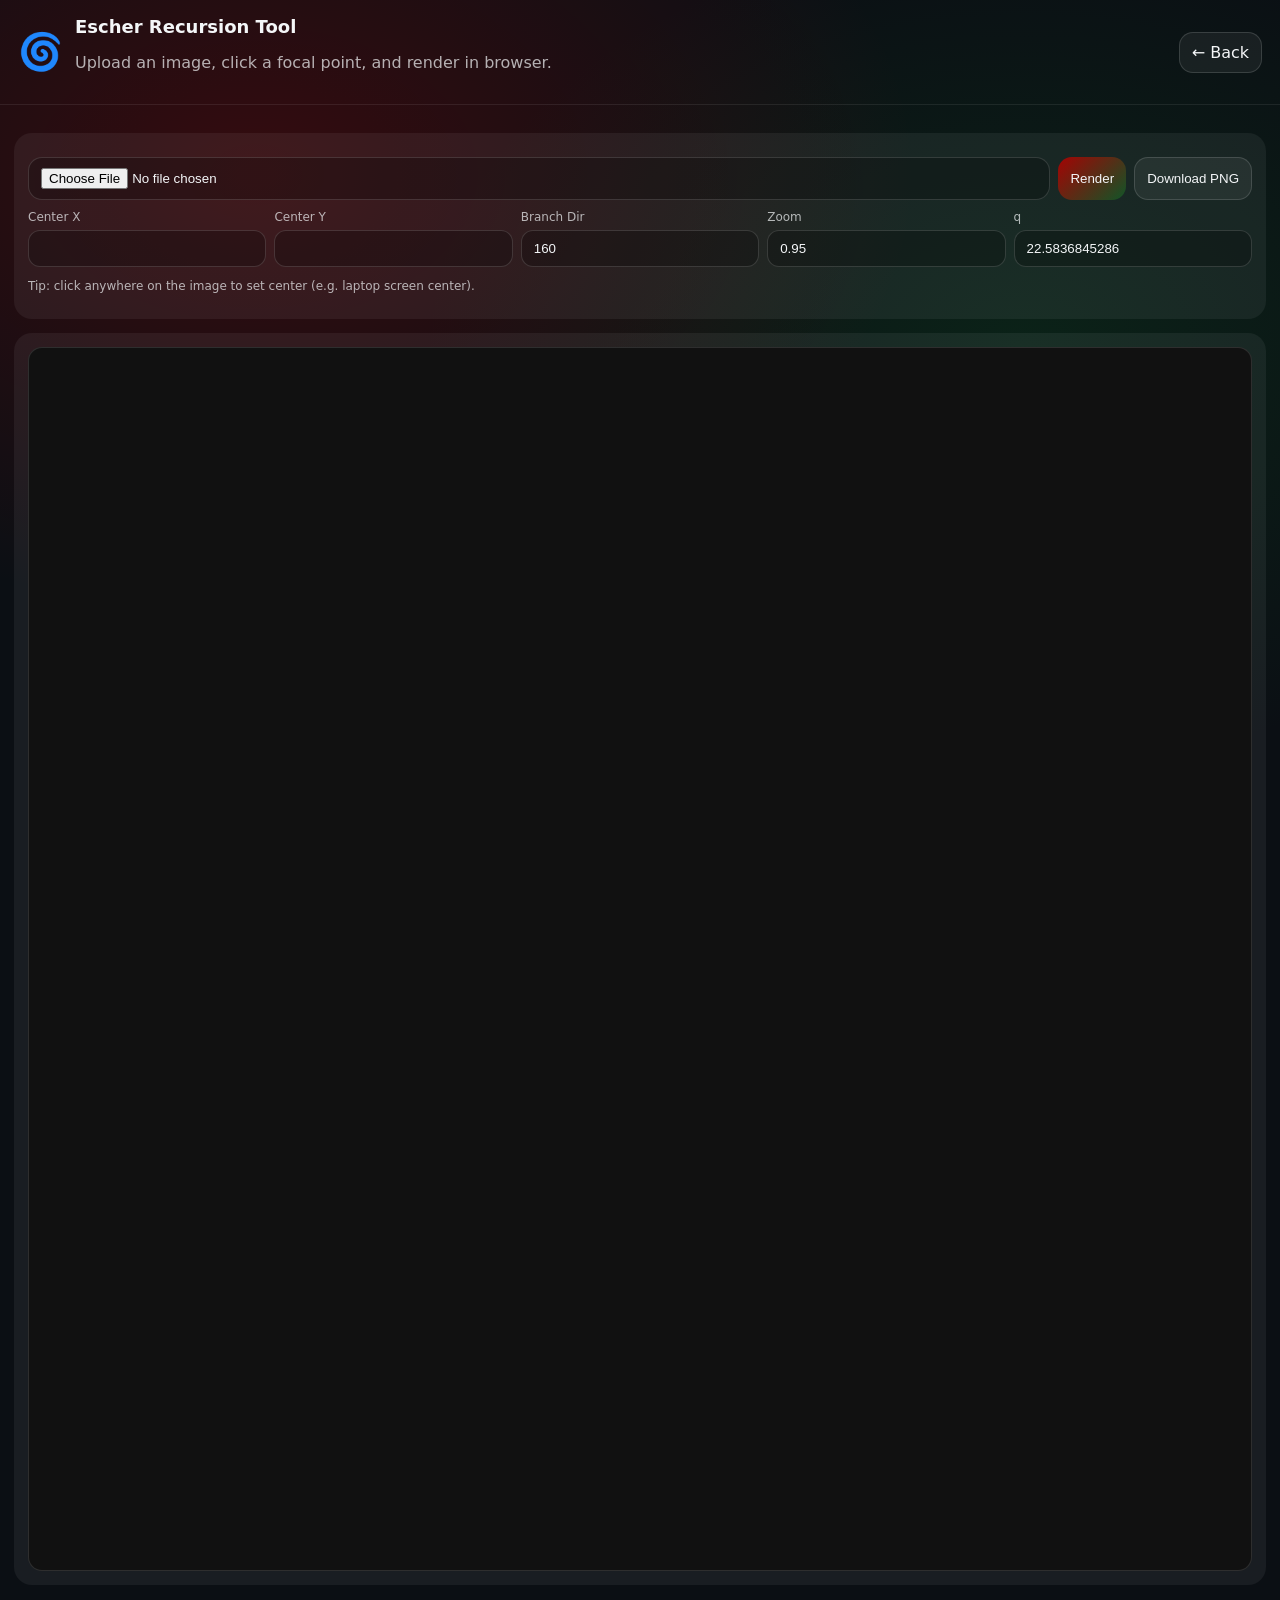
==== escher.html @ 91326717 "Update commit ref" ====
<!doctype html>
<html lang="en">
<head>
  <meta charset="utf-8" />
  <meta name="viewport" content="width=device-width,initial-scale=1" />
  <title>Escher Recursion Tool</title>
  <link rel="stylesheet" href="./styles.css" />
  <script defer src="./escher-tool.js"></script>
</head>
<body>
  <header class="header">
    <div class="title">
      <div class="emoji">🌀</div>
      <div>
        <h1>Escher Recursion Tool</h1>
        <p class="muted">Upload an image, click a focal point, and render in browser.</p>
      </div>
    </div>
    <div class="actions">
      <a href="./index.html" class="ghost link">← Back</a>
    </div>
  </header>

  <main class="tabs">
    <section class="tabPane active">
      <div class="panel">
        <div class="liveControls">
          <input id="fileInput" type="file" accept="image/*" />
          <button id="renderBtn" class="primary">Render</button>
          <button id="downloadBtn" class="ghost">Download PNG</button>
        </div>
        <div class="escherControls">
          <label>Center X <input id="centerX" type="number" step="1" /></label>
          <label>Center Y <input id="centerY" type="number" step="1" /></label>
          <label>Branch Dir <input id="branchDir" type="number" value="160" step="1" /></label>
          <label>Zoom <input id="zoom" type="number" value="0.95" step="0.01" /></label>
          <label>q <input id="qValue" type="number" value="22.5836845286" step="0.001" /></label>
        </div>
        <p class="muted small">Tip: click anywhere on the image to set center (e.g. laptop screen center).</p>
      </div>

      <div class="panel">
        <canvas id="canvas" class="escherCanvas" width="900" height="900"></canvas>
      </div>
    </section>
  </main>
</body>
</html>
---- styles.css ----
:root{
  --bg:#0b0f14;
  --card:rgba(255,255,255,.06);
  --text:#f4f6f8;
  --muted:rgba(244,246,248,.7);
  --accent:#b30000;
  --accent2:#0a7a2a;
}
*{box-sizing:border-box}

body{
  margin:0;
  font-family: system-ui,-apple-system,Segoe UI,Roboto,Helvetica,Arial;
  background: radial-gradient(1200px 800px at 20% 10%, rgba(179,0,0,.25), transparent 55%),
              radial-gradient(1000px 700px at 80% 20%, rgba(10,122,42,.18), transparent 60%),
              var(--bg);
  color:var(--text);
}

.hidden{display:none;}
.muted{color:var(--muted)}

.header{
  padding:16px 18px;
  display:flex;
  align-items:center;
  justify-content:space-between;
  gap:12px;
  border-bottom:1px solid rgba(255,255,255,.08);
}
.title{display:flex; gap:12px; align-items:center}
.emoji{font-size:36px}
h1{margin:0; font-size:18px}
#progress{margin:2px 0 0; color:var(--muted); font-size:13px}
.currentStop{margin:6px 0 0; font-size:13px; opacity:.9}
.currentStop strong{color:#fff}

.actions{display:flex; gap:10px; flex-wrap:wrap}
button, a.link{
  border:1px solid rgba(255,255,255,.14);
  background:transparent;
  color:var(--text);
  padding:10px 12px;
  border-radius:14px;
  cursor:pointer;
  text-decoration:none;
  display:inline-flex;
  align-items:center;
  justify-content:center;
}
button.small{padding:6px 10px; border-radius:12px}
button.primary{
  background: linear-gradient(135deg, rgba(179,0,0,.9), rgba(10,122,42,.55));
  border:none;
}
button.ghost, a.link.ghost{background:rgba(255,255,255,.06)}

.tabs{padding:14px; padding-bottom:160px;}
.tabPane{display:none;}
.tabPane.active{display:block;}

.bottomNav{
  position:fixed; left:0; right:0; bottom:calc(env(safe-area-inset-bottom, 0px) + 6px);
  display:flex;
  gap:10px;
  padding:10px;
  background:rgba(0,0,0,.85);
  backdrop-filter: blur(10px);
  border-top:1px solid rgba(255,255,255,.10);
  z-index:3000;
}
.bottomNav button{
  flex:1;
  background:rgba(255,255,255,.08);
  border:1px solid rgba(255,255,255,.25);
  font-weight:700;
}
.bottomNav button.active{
  outline:none;
  background:#fff;
  color:#111;
  border-color:#fff;
}

.mapWrap{background:var(--card); border-radius:18px; overflow:hidden}
#map{height:55vh; min-height:380px}
#liveMap{height:45vh; min-height:320px}

.panel{
  background:var(--card);
  border-radius:18px;
  padding:14px;
  margin-top:14px;
}

.list{display:flex; flex-direction:column; gap:10px; margin-top:10px}
.item{
  padding:12px;
  border-radius:16px;
  background: rgba(255,255,255,.06);
  border:1px solid rgba(255,255,255,.10);
  cursor:pointer;
}
.itemHead{display:flex; justify-content:space-between; gap:10px}
.itemName{font-weight:700}
.badge{font-size:12px; color:var(--muted)}

.detail{margin-top:14px}
.detailHead{display:flex; align-items:center; justify-content:space-between}

.box{
  margin-top:10px;
  padding:12px;
  border-radius:16px;
  background: rgba(0,0,0,.25);
  border:1px solid rgba(255,255,255,.08);
}
.box h4{margin:0 0 6px; font-size:13px; color:var(--muted); letter-spacing:.2px}

.detailActions{display:flex; gap:10px; margin-top:12px; flex-wrap:wrap}

.stopPhoto{
  width:100%;
  max-height:240px;
  object-fit:cover;
  border-radius:18px;
  border:1px solid rgba(255,255,255,.10);
  margin:10px 0;
}

.feedStream{display:flex; flex-direction:column; gap:10px; margin-top:10px}
.feedItem{padding:10px; border-radius:14px; background: rgba(255,255,255,.06); border:1px solid rgba(255,255,255,.08)}
.feedMeta{font-size:12px; color:var(--muted); margin-bottom:6px}
.feedMedia{
  width:100%;
  max-height:200px;
  object-fit:cover;
  border-radius:12px;
  border:1px solid rgba(255,255,255,.10);
  background:#000;
}
.feedMediaWrap{
  position:relative;
}
.feedPlay{
  position:absolute;
  inset:auto auto 10px 10px;
  width:34px;
  height:34px;
  border-radius:50%;
  display:flex;
  align-items:center;
  justify-content:center;
  background:rgba(0,0,0,.6);
  border:1px solid rgba(255,255,255,.3);
  color:#fff;
  font-size:14px;
  pointer-events:none;
}

.commentWrap{
  margin-top:8px;
  display:flex;
  flex-direction:column;
  gap:6px;
}
.commentRow{
  padding:8px;
  border-radius:10px;
  background:rgba(0,0,0,.25);
  border:1px solid rgba(255,255,255,.06);
}
.commentMeta{
  font-size:11px;
  color:var(--muted);
  margin-bottom:4px;
}
.commentComposer{
  display:flex;
  gap:8px;
  align-items:center;
  margin-top:8px;
}
.commentComposer input{
  flex:1;
  padding:8px 10px;
  border-radius:12px;
  border:1px solid rgba(255,255,255,.14);
  background: rgba(0,0,0,.25);
  color: var(--text);
}

.postComposer{
  display:flex;
  gap:8px;
  margin-top:10px;
  flex-wrap:wrap;
  justify-content:flex-end;
}
.postComposer input[type="file"]{
  flex: 1 1 160px;
  color:var(--muted);
}
.postComposer input{
  flex: 1 1 160px;
  padding:10px 12px;
  border-radius:14px;
  border:1px solid rgba(255,255,255,.14);
  background: rgba(0,0,0,.25);
  color: var(--text);
}

.mediaGrid{display:grid; grid-template-columns:repeat(2,minmax(0,1fr)); gap:10px; margin-top:10px}
.mediaGrid img,.mediaGrid video{width:100%; border-radius:14px; border:1px solid rgba(255,255,255,.10); background:#000}

.small{font-size:12px}

.liveControls{
  display:flex;
  gap:8px;
  flex-wrap:wrap;
  margin-top:10px;
}
.liveControls input{
  flex: 1 1 160px;
  padding:10px 12px;
  border-radius:14px;
  border:1px solid rgba(255,255,255,.14);
  background: rgba(0,0,0,.25);
  color: var(--text);
}

.liveRow{
  display:flex;
  align-items:center;
  gap:10px;
}
.liveAvatar{
  width:34px;
  height:34px;
  border-radius:50%;
  object-fit:cover;
  border:1px solid rgba(255,255,255,.2);
  background:rgba(0,0,0,.35);
}
.liveAvatarPlaceholder{
  width:34px;
  height:34px;
  border-radius:50%;
  display:flex;
  align-items:center;
  justify-content:center;
  font-size:12px;
  color:var(--muted);
  border:1px dashed rgba(255,255,255,.2);
}
.liveInfo{flex:1}

.liveMarker{
  width:44px;
  height:44px;
  border-radius:50%;
  border:2px solid rgba(255,255,255,.9);
  box-shadow:0 6px 14px rgba(0,0,0,.35);
  overflow:hidden;
  background:rgba(0,0,0,.4);
}
.liveMarkerImg{
  width:100%;
  height:100%;
  object-fit:cover;
}

.modal{
  position:fixed;
  inset:0;
  display:flex;
  align-items:center;
  justify-content:center;
  padding:18px;
  background:rgba(0,0,0,.6);
  z-index:5000;
  pointer-events:auto;
}
.modal.hidden{display:none;}
.modalCard{
  width:min(420px, 92vw);
  background:rgba(14,18,25,.96);
  border-radius:18px;
  padding:16px;
  border:1px solid rgba(255,255,255,.12);
}
.modalCard h3{margin:0 0 6px}
.modalActions{
  display:flex;
  gap:10px;
  flex-wrap:wrap;
  margin-top:12px;
}

.mediaModalCard{
  width:min(900px, 94vw);
}
#mediaModalBody img,
#mediaModalBody video{
  width:100%;
  max-height:75vh;
  object-fit:contain;
  border-radius:12px;
  background:#000;
  margin-top:10px;
}

.modalOpen{overflow:hidden;}
.modalOpen .header,
.modalOpen .tabs,
.modalOpen .bottomNav{
  pointer-events:none;
}

.checkRow{
  display:flex;
  align-items:center;
  gap:8px;
  font-size:14px;
}

.commitRef{
  position:fixed;
  left:50%;
  bottom:6px;
  transform:translateX(-50%);
  font-size:11px;
  color:var(--muted);
  letter-spacing:.2px;
  z-index:1001;
  pointer-events:none;
}

.escherControls{
  margin-top:10px;
  display:grid;
  grid-template-columns:repeat(auto-fit,minmax(140px,1fr));
  gap:8px;
}

.escherControls label{
  display:flex;
  flex-direction:column;
  gap:6px;
  font-size:12px;
  color:var(--muted);
}

.escherControls input{
  padding:10px 12px;
  border-radius:12px;
  border:1px solid rgba(255,255,255,.14);
  background:rgba(0,0,0,.25);
  color:var(--text);
}

.escherCanvas{
  width:100%;
  height:auto;
  border-radius:14px;
  border:1px solid rgba(255,255,255,.12);
  background:#111;
  display:block;
}
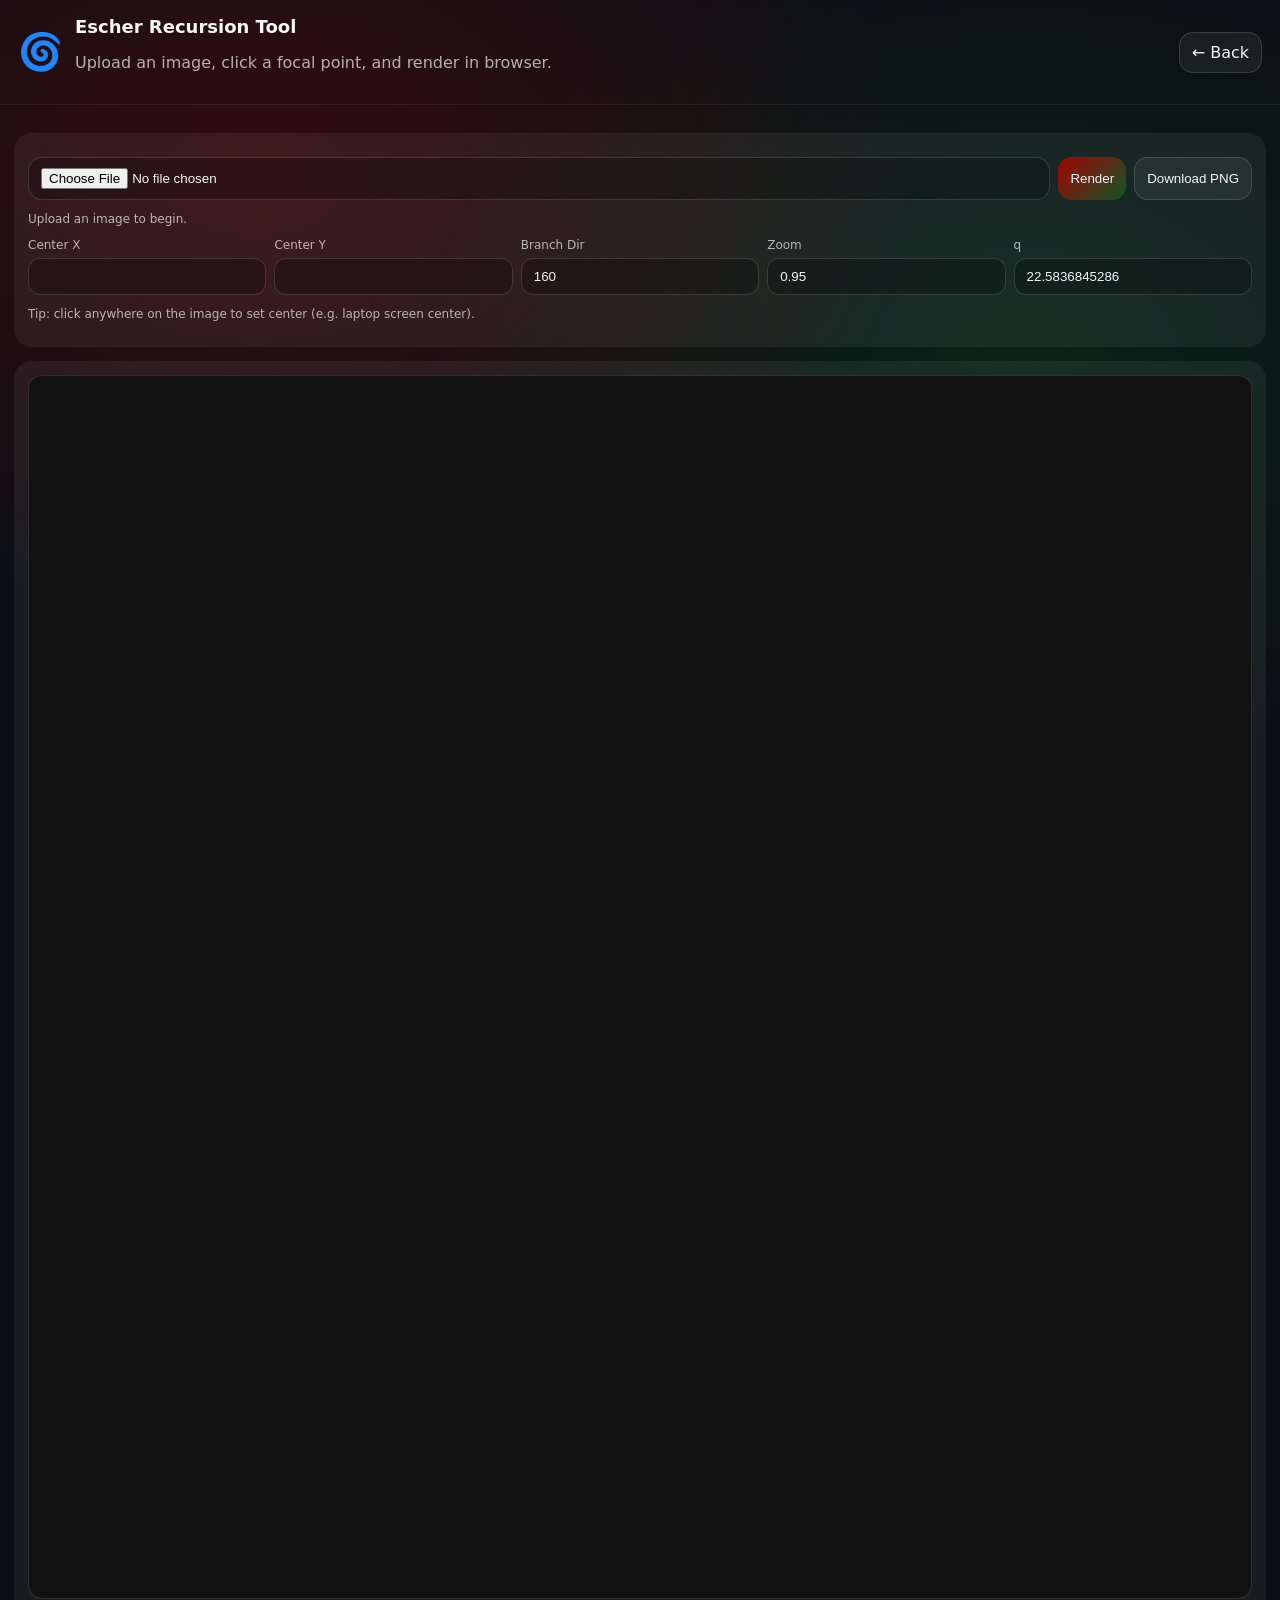
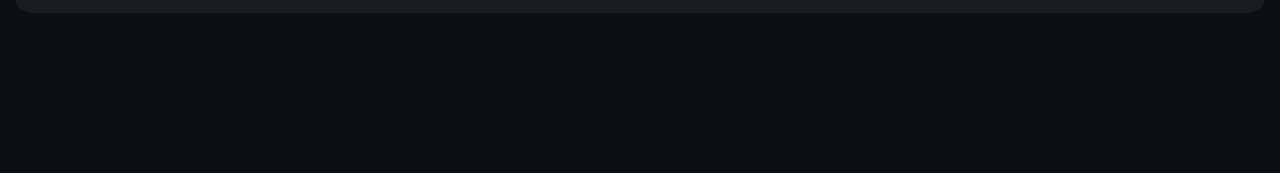
==== commit bebe2a33: "Update commit ref" ====
--- a/escher.html
+++ b/escher.html
@@ -29,6 +29,7 @@
           <button id="renderBtn" class="primary">Render</button>
           <button id="downloadBtn" class="ghost">Download PNG</button>
         </div>
+        <p id="statusMsg" class="muted small">Upload an image to begin.</p>
         <div class="escherControls">
           <label>Center X <input id="centerX" type="number" step="1" /></label>
           <label>Center Y <input id="centerY" type="number" step="1" /></label>
